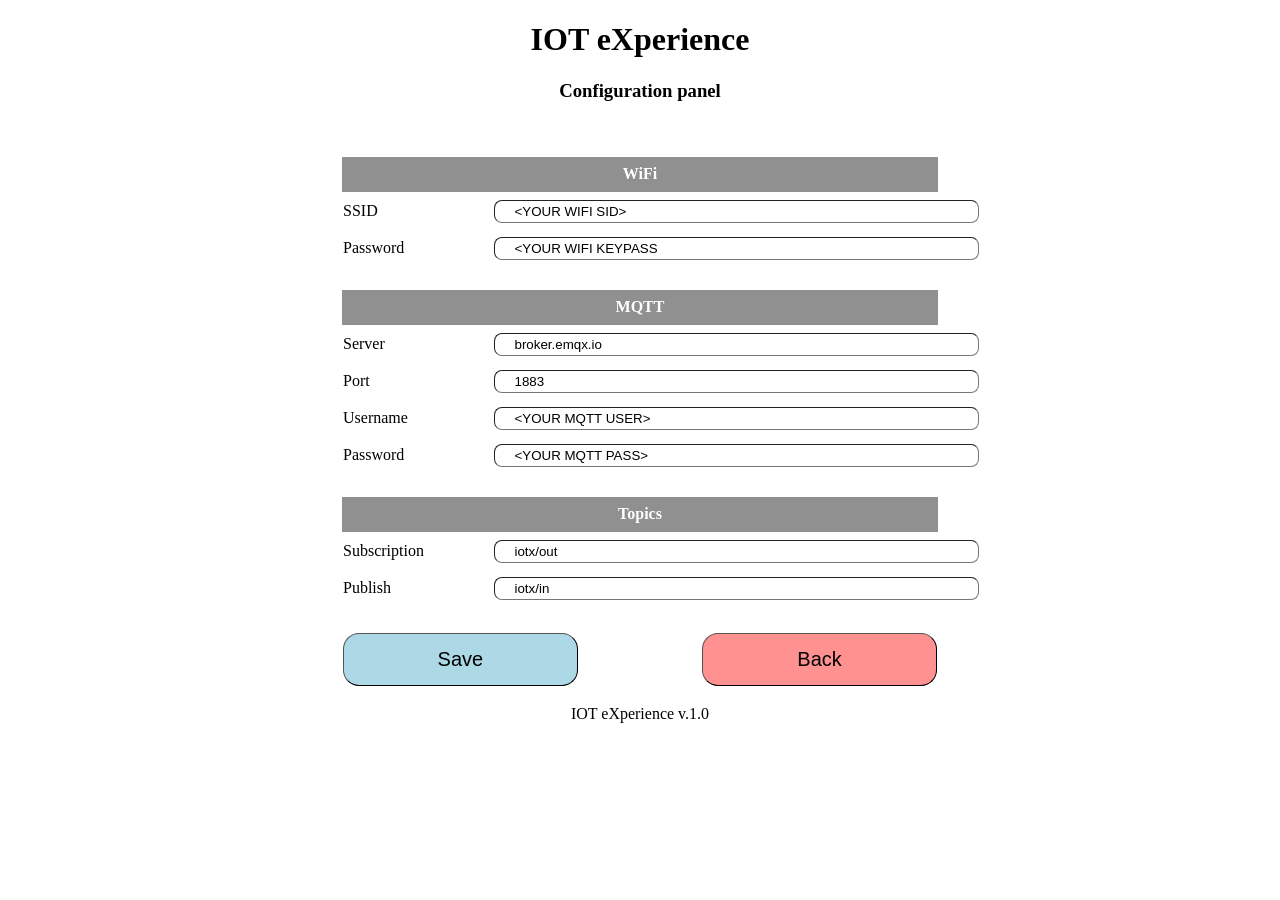
==== data/index.html @ 759a5e5d "1st commit" ====
<!DOCTYPE html>
<html lang="en"></html>
<html>
  <head>
    <meta charset="utf-8" />
    <meta
      name="viewport"
      content="width=device-width, initial-scale=1, shrink-to-fit=no"
    />
    <script type="text/javascript" src="js/jquery-3.5.1.min.js"></script>
    <script type="text/javascript" src="./js/index.js"></script>
    <link rel="stylesheet" href="css/bootstrap.min.css" />
    <link rel="stylesheet" href="css/custom-style.css" />
    <title>Configuration - iotx</title>
  </head>
  <body>
	<center>
    <h1>IOT eXperience</h1>
    <h3>
      Configuration panel
    </h3>
	<p>&nbsp;</p>
	<p>
	<form name="frmConfig" action="/saveconfig" method="post">
	  <table class="table-layout">
		<tr><td class="td-title" colspan="2">WiFi</td></tr>
		<tr><td class="td-1">SSID</td><td class="td-2"><input type="text" name="wifi_ssid" value="<YOUR WIFI SID>" /></td></tr>
		<tr><td>Password</td><td><input type="text" name="wifi_pwd" value="<YOUR WIFI KEYPASS" /></td></tr>
		<tr class="tr-space"><td colspan="2"></td></tr>
		<tr><td class="td-title" colspan="2">MQTT</td></tr>
		<tr><td>Server</td><td><input type="text" name="mqtt_server" value="broker.emqx.io" /></td></tr>
		<tr><td>Port</td><td><input type="text" name="mqtt_port" value="1883" /></td></tr>
		<tr><td>Username</td><td><input type="text" name="mqtt_user" value="<YOUR MQTT USER>" /></td></tr>
		<tr><td>Password</td><td><input type="text" name="mqtt_pwd" value="<YOUR MQTT PASS>" /></td></tr>
		<tr class="tr-space"><td colspan="2"></td></tr>
		<tr><td class="td-title" colspan="2">Topics</td></tr>
		<tr><td>Subscription</td><td><input type="text" name="topic_sub" value="iotx/out" /></td></tr>
		<tr><td>Publish</td><td><input type="text" name="topic_pub" value="iotx/in" /></td></tr>
		<tr class="tr-space"><td colspan="2"></td></tr>
	  </table>
	  <table class="table-layout">
		<tr>
			<td class="td-lx"><input class="button-style-on" type="submit" value="Save" /></td>
			<td class="td-cx">&nbsp;</td>
			<td class="td-lx"><a href="javascript:history.back()"><input class="button-style-off" type="button" value="Back" /></a></td>
		</tr>
	  </table>
	</form>
	</p>
    <p>
      IOT eXperience v.1.0
    </p>
   </center>
  </body>
</html>
---- data/css/custom-style.css ----
.button-style-on {
  background-color: lightblue;
  border-radius: 1rem;
  font-size: 20px;
  padding: 14px 40px;
}

.button-style-on:active {
  background-color: blue;
}

.button-style-off {
  background-color: rgb(255, 145, 145);
  border-radius: 1rem;
  font-size: 20px;
  padding: 14px 40px;
}

.button-style-off:active {
  background-color: red;
}

.td-title {
	column-span: all;
	text-align: center;
	font-weight: bold;
	color: #ffffff;
	background-color: #909090
}

.td-1 {
	width: 25%
}

.td-2 {
	width: 75%;
}

.td-lx {
	width: 40%
}

.td-cx {
	width: 20%
}

.tr-space {
	height: 20px
}

tr {
	height: 35px;
}

input {
    width: 100%;
	border-radius: 8px;
	border-width: 1px;
	padding: 3px 20px;

	
}

table { 
    width: 90%;
	max-width: 600px
}
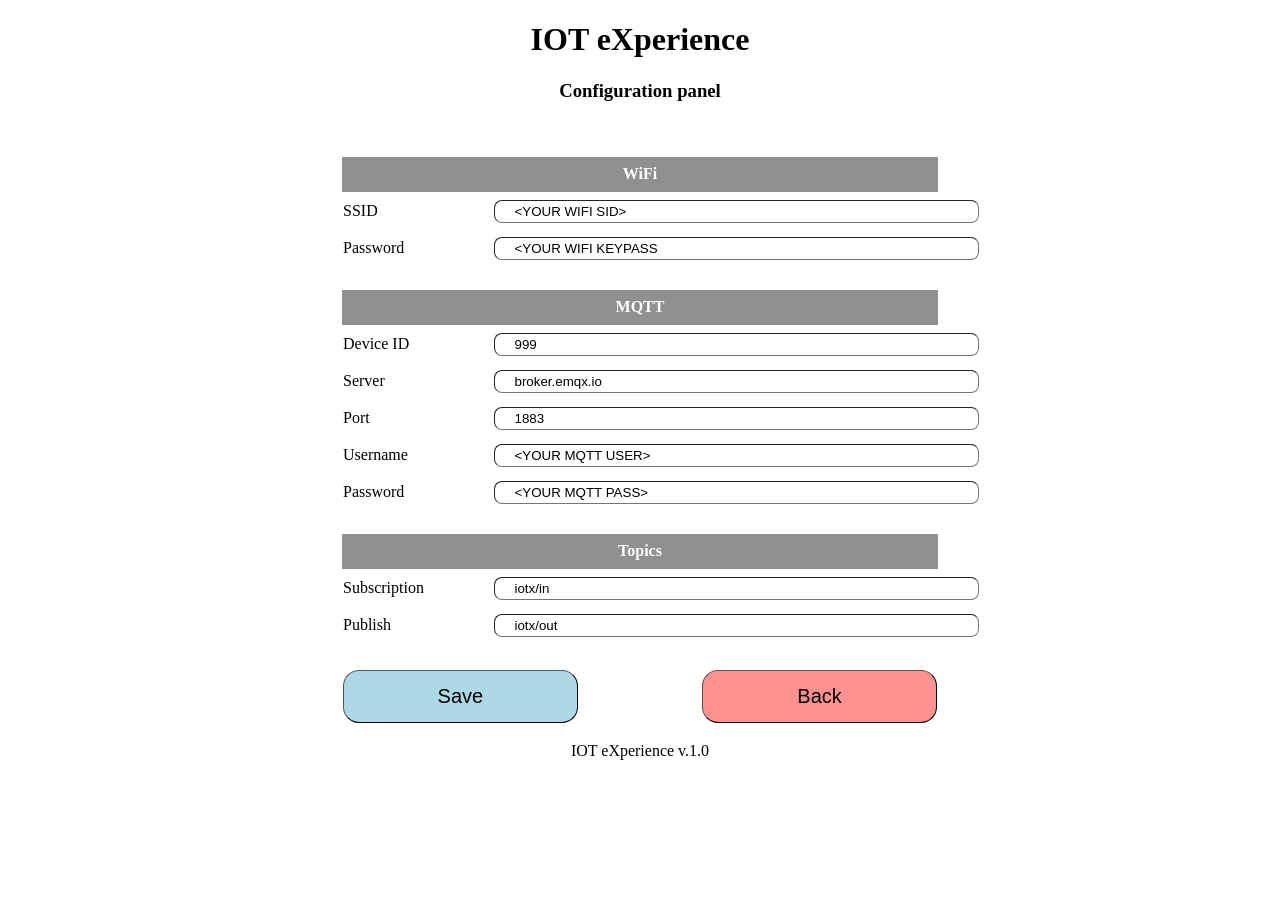
==== commit 2f704ec9: "work in progress" ====
--- a/data/index.html
+++ b/data/index.html
@@ -28,14 +28,15 @@
 		<tr><td>Password</td><td><input type="text" name="wifi_pwd" value="<YOUR WIFI KEYPASS" /></td></tr>
 		<tr class="tr-space"><td colspan="2"></td></tr>
 		<tr><td class="td-title" colspan="2">MQTT</td></tr>
+		<tr><td>Device ID</td><td><input type="text" name="mqtt_deviceid" value="999" /></td></tr>
 		<tr><td>Server</td><td><input type="text" name="mqtt_server" value="broker.emqx.io" /></td></tr>
 		<tr><td>Port</td><td><input type="text" name="mqtt_port" value="1883" /></td></tr>
 		<tr><td>Username</td><td><input type="text" name="mqtt_user" value="<YOUR MQTT USER>" /></td></tr>
 		<tr><td>Password</td><td><input type="text" name="mqtt_pwd" value="<YOUR MQTT PASS>" /></td></tr>
 		<tr class="tr-space"><td colspan="2"></td></tr>
 		<tr><td class="td-title" colspan="2">Topics</td></tr>
-		<tr><td>Subscription</td><td><input type="text" name="topic_sub" value="iotx/out" /></td></tr>
-		<tr><td>Publish</td><td><input type="text" name="topic_pub" value="iotx/in" /></td></tr>
+		<tr><td>Subscription</td><td><input type="text" name="topic_sub" value="iotx/in" /></td></tr>
+		<tr><td>Publish</td><td><input type="text" name="topic_pub" value="iotx/out" /></td></tr>
 		<tr class="tr-space"><td colspan="2"></td></tr>
 	  </table>
 	  <table class="table-layout">
